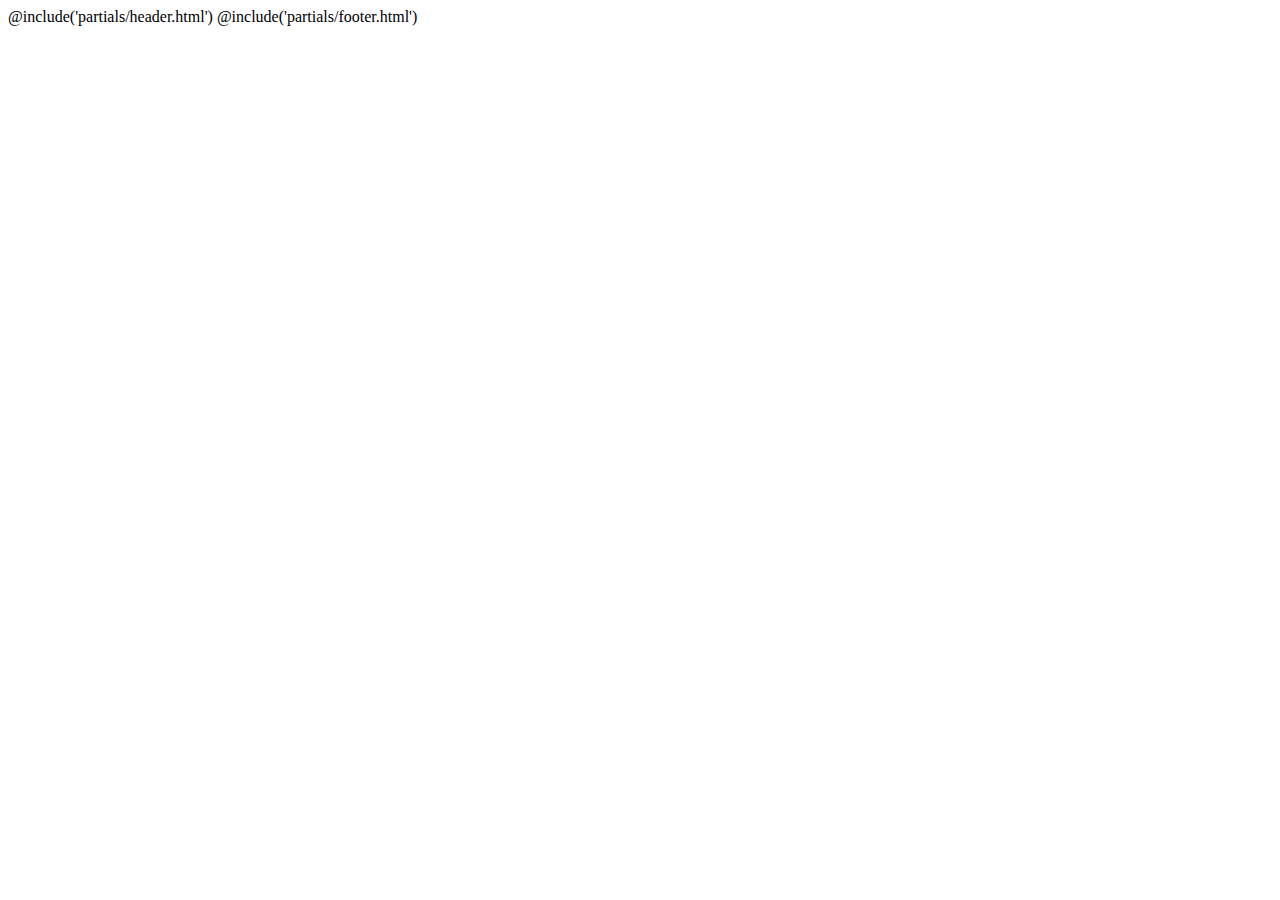
==== src/index.html @ 765fc7b0 "first commit" ====
<!DOCTYPE html>
<html lang="ru" class="page">

<head>
  <meta charset="UTF-8">
  <meta name="viewport" content="width=device-width, initial-scale=1.0">
  <link rel="shortcut icon" href="favicon.ico" type="image/x-icon">
  <meta http-equiv="X-UA-Compatible" content="ie=edge">
  <meta name="theme-color" content="#111111">
  <title>MaxGraph New Site</title>
  <link rel="preload" href="fonts/MullerRegular.woff2" as="font" type="font/woff2" crossorigin>
  <link rel="stylesheet" href="css/vendor.css">
  <link rel="stylesheet" href="css/main.css">
  <script defer src="js/main.js"></script>
</head>

<body class="page__body">
  <div class="site-container">
    @include('partials/header.html')

    @include('partials/footer.html')
    <!-- @include('html/h1.html') пример include -->
  </div>
</body>

</html>
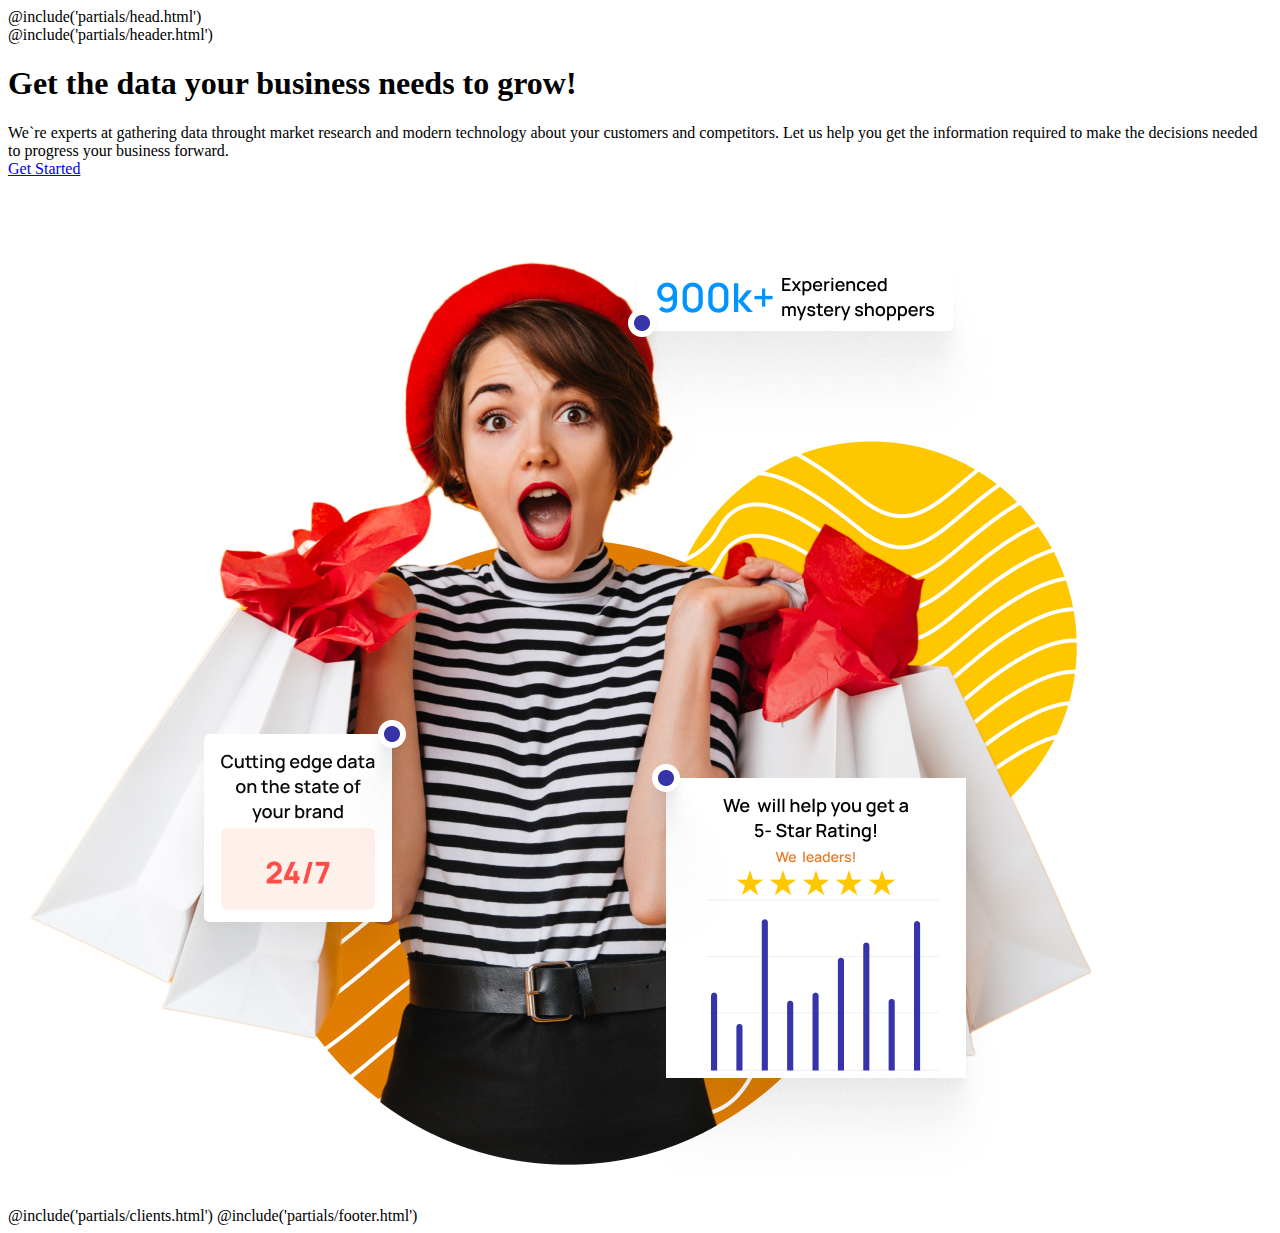
==== commit c71cc042: "finished hero and clients sections" ====
--- a/src/index.html
+++ b/src/index.html
@@ -1,26 +1,37 @@
 <!DOCTYPE html>
 <html lang="ru" class="page">
 
-<head>
-  <meta charset="UTF-8">
-  <meta name="viewport" content="width=device-width, initial-scale=1.0">
-  <link rel="shortcut icon" href="favicon.ico" type="image/x-icon">
-  <meta http-equiv="X-UA-Compatible" content="ie=edge">
-  <meta name="theme-color" content="#111111">
-  <title>MaxGraph New Site</title>
-  <link rel="preload" href="fonts/MullerRegular.woff2" as="font" type="font/woff2" crossorigin>
-  <link rel="stylesheet" href="css/vendor.css">
-  <link rel="stylesheet" href="css/main.css">
-  <script defer src="js/main.js"></script>
-</head>
+@include('partials/head.html')
 
 <body class="page__body">
   <div class="site-container">
     @include('partials/header.html')
+    <section class="hero">
+      <div class="container">
+        <div class="hero__wrap">
+          <div class="hero__info">
+            <h1 class="hero__title">Get the data your <span>business</span> needs to grow!</h1>
+            <div class="hero__descr">We`re experts at gathering data throught market research and modern technology
+              about your customers and competitors. Let us help you get the information required to make the decisions
+              needed to progress your business forward.</div>
+            <a href="#" class="hero__btn btn btn-reset">Get Started</a>
+          </div>
+        </div>
+      </div>
+      <picture>
+        <!-- <source srcset="img/hero-image.avif" type="image/avif">
+        <source srcset="img/hero-image.webp" type="image/webp"> -->
+        <img loading="lazy" src="img/hero-image.png" class="hero__image" alt="Hero image">
+      </picture>
+    </section>
+
+    @include('partials/clients.html')
 
     @include('partials/footer.html')
     <!-- @include('html/h1.html') пример include -->
   </div>
+
+  <script defer src="js/main.js"></script>
 </body>
 
 </html>
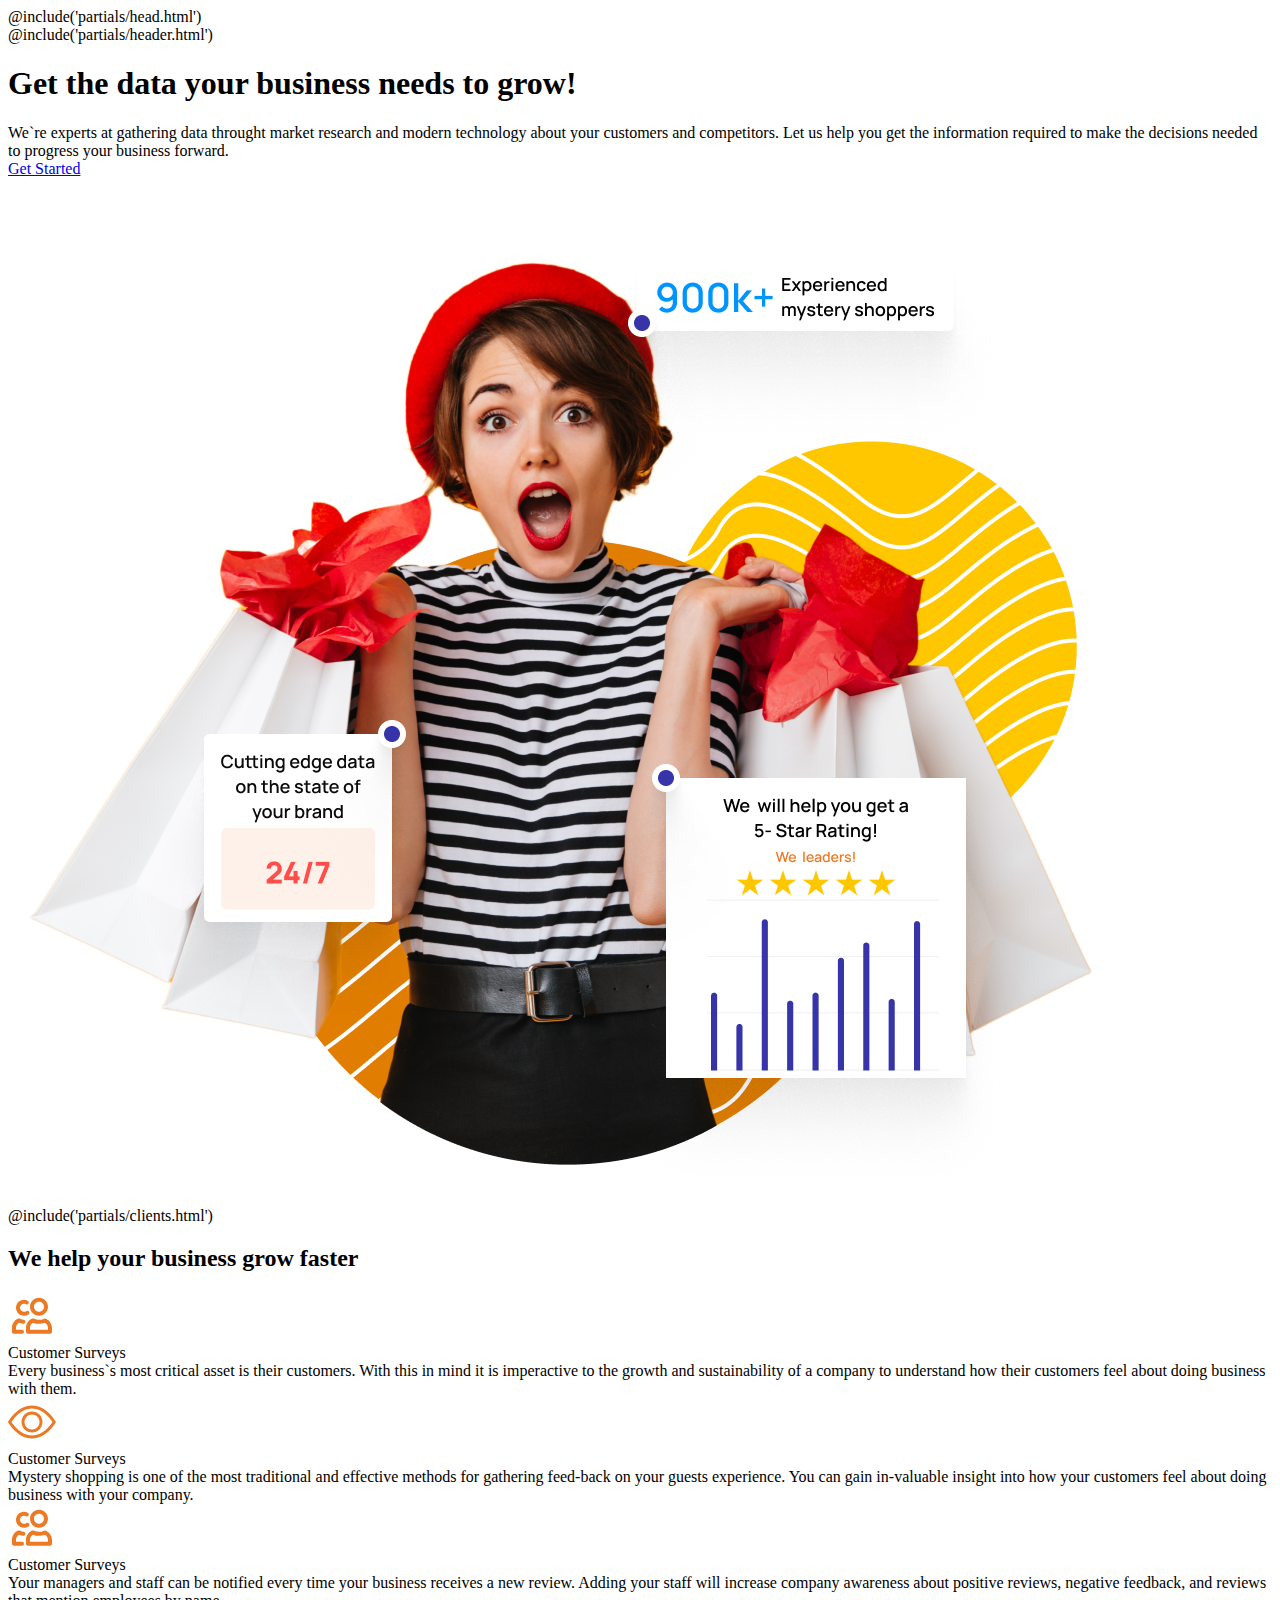
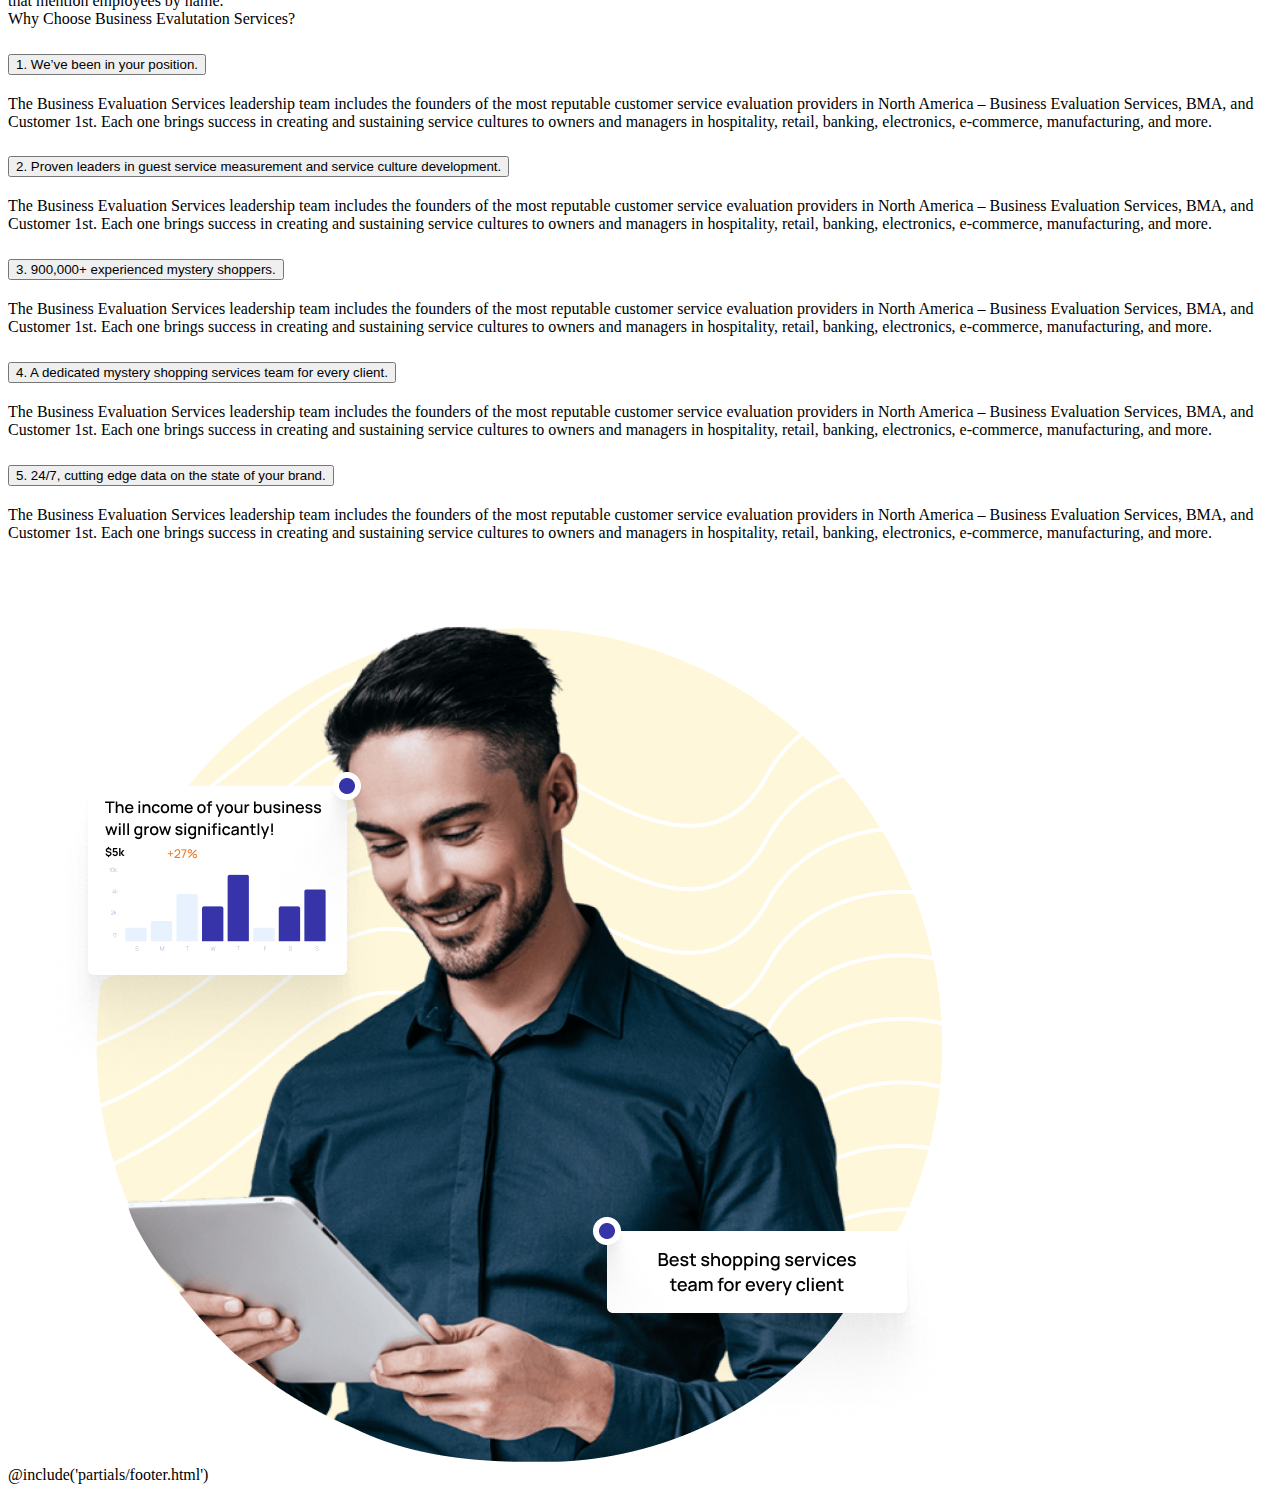
==== commit 11534123: "finished why section" ====
--- a/src/index.html
+++ b/src/index.html
@@ -27,10 +27,138 @@
 
     @include('partials/clients.html')
 
+    <section class="helping">
+      <div class="container">
+        <h2 class="helping__title title-sm">We help your business grow faster</h2>
+        <div class="helping__wrap">
+          <div class="helping__item">
+            <div class="helping__img"><img src="img/help-img-1.svg" alt="People"></div>
+            <div class="helping__name">Customer Surveys</div>
+            <div class="helping__descr">Every business`s most critical asset is their customers. With this in mind it is
+              imperactive to the growth and sustainability of a company to understand how their customers feel about
+              doing business with them.</div>
+          </div>
+          <div class="helping__item">
+            <div class="helping__img"><img src="img/help-img-2.svg" alt="People"></div>
+            <div class="helping__name">Customer Surveys</div>
+            <div class="helping__descr">Mystery shopping is one of the most traditional and effective methods for
+              gathering feed-back on your guests experience. You can gain in-valuable insight into how your customers
+              feel about doing business with your company.</div>
+          </div>
+          <div class="helping__item">
+            <div class="helping__img"><img src="img/help-img-1.svg" alt="People"></div>
+            <div class="helping__name">Customer Surveys</div>
+            <div class="helping__descr">Your managers and staff can be notified every time your business receives a new
+              review. Adding your staff will increase company awareness about positive reviews, negative feedback, and
+              reviews that mention employees by name.</div>
+          </div>
+        </div>
+      </div>
+    </section>
+
+    <section class="why">
+      <div class="container">
+        <div class="why__title title-big">Why Choose <span>Business Evalutation Services?</span></div>
+        <div class="why__accordion">
+          <div class="accordion" id="accordionExample">
+            <div class="accordion-item">
+              <h2 class="accordion-header" id="headingOne">
+                <button class="accordion-button" type="button" data-bs-toggle="collapse" data-bs-target="#collapseOne"
+                  aria-expanded="true" aria-controls="collapseOne">
+                  1. We’ve been in your position.
+                </button>
+              </h2>
+              <div id="collapseOne" class="accordion-collapse collapse show" aria-labelledby="headingOne"
+                data-bs-parent="#accordionExample">
+                <div class="accordion-body">
+                  The Business Evaluation Services leadership team includes the founders of the most reputable customer
+                  service evaluation providers in North America – Business Evaluation Services, BMA, and Customer 1st.
+                  Each one brings success in creating and sustaining service cultures to owners and managers in
+                  hospitality, retail, banking, electronics, e-commerce, manufacturing, and more.
+                </div>
+              </div>
+            </div>
+            <div class="accordion-item">
+              <h2 class="accordion-header" id="headingTwo">
+                <button class="accordion-button collapsed" type="button" data-bs-toggle="collapse"
+                  data-bs-target="#collapseTwo" aria-expanded="false" aria-controls="collapseTwo">
+                  2. Proven leaders in guest service measurement and service culture development.
+                </button>
+              </h2>
+              <div id="collapseTwo" class="accordion-collapse collapse" aria-labelledby="headingTwo"
+                data-bs-parent="#accordionExample">
+                <div class="accordion-body">
+                  The Business Evaluation Services leadership team includes the founders of the most reputable customer
+                  service evaluation providers in North America – Business Evaluation Services, BMA, and Customer 1st.
+                  Each one brings success in creating and sustaining service cultures to owners and managers in
+                  hospitality, retail, banking, electronics, e-commerce, manufacturing, and more.
+                </div>
+              </div>
+            </div>
+            <div class="accordion-item">
+              <h2 class="accordion-header" id="headingThree">
+                <button class="accordion-button collapsed" type="button" data-bs-toggle="collapse"
+                  data-bs-target="#collapseThree" aria-expanded="false" aria-controls="collapseThree">
+                  3. 900,000+ experienced mystery shoppers.
+                </button>
+              </h2>
+              <div id="collapseThree" class="accordion-collapse collapse" aria-labelledby="headingThree"
+                data-bs-parent="#accordionExample">
+                <div class="accordion-body">
+                  The Business Evaluation Services leadership team includes the founders of the most reputable customer
+                  service evaluation providers in North America – Business Evaluation Services, BMA, and Customer 1st.
+                  Each one brings success in creating and sustaining service cultures to owners and managers in
+                  hospitality, retail, banking, electronics, e-commerce, manufacturing, and more.
+                </div>
+              </div>
+            </div>
+            <div class="accordion-item">
+              <h2 class="accordion-header" id="headingFour">
+                <button class="accordion-button collapsed" type="button" data-bs-toggle="collapse"
+                  data-bs-target="#collapseFour" aria-expanded="false" aria-controls="collapseFour">
+                  4. A dedicated mystery shopping services team for every client.
+                </button>
+              </h2>
+              <div id="collapseFour" class="accordion-collapse collapse" aria-labelledby="headingFour"
+                data-bs-parent="#accordionExample">
+                <div class="accordion-body">
+                  The Business Evaluation Services leadership team includes the founders of the most reputable customer
+                  service evaluation providers in North America – Business Evaluation Services, BMA, and Customer 1st.
+                  Each one brings success in creating and sustaining service cultures to owners and managers in
+                  hospitality, retail, banking, electronics, e-commerce, manufacturing, and more.
+                </div>
+              </div>
+            </div>
+            <div class="accordion-item">
+              <h2 class="accordion-header" id="headingFive">
+                <button class="accordion-button collapsed" type="button" data-bs-toggle="collapse"
+                  data-bs-target="#collapseFive" aria-expanded="false" aria-controls="collapseFive">
+                  5. 24/7, cutting edge data on the state of your brand.
+                </button>
+              </h2>
+              <div id="collapseFive" class="accordion-collapse collapse" aria-labelledby="headingFive"
+                data-bs-parent="#accordionExample">
+                <div class="accordion-body">
+                  The Business Evaluation Services leadership team includes the founders of the most reputable customer
+                  service evaluation providers in North America – Business Evaluation Services, BMA, and Customer 1st.
+                  Each one brings success in creating and sustaining service cultures to owners and managers in
+                  hospitality, retail, banking, electronics, e-commerce, manufacturing, and more.
+                </div>
+              </div>
+            </div>
+          </div>
+        </div>
+      </div>
+      <img src="img/why-image.png" alt="image" class="why__image">
+    </section>
+
     @include('partials/footer.html')
     <!-- @include('html/h1.html') пример include -->
   </div>
 
+  <script src="https://cdn.jsdelivr.net/npm/bootstrap@5.0.2/dist/js/bootstrap.bundle.min.js"
+    integrity="sha384-MrcW6ZMFYlzcLA8Nl+NtUVF0sA7MsXsP1UyJoMp4YLEuNSfAP+JcXn/tWtIaxVXM"
+    crossorigin="anonymous"></script>
   <script defer src="js/main.js"></script>
 </body>
 
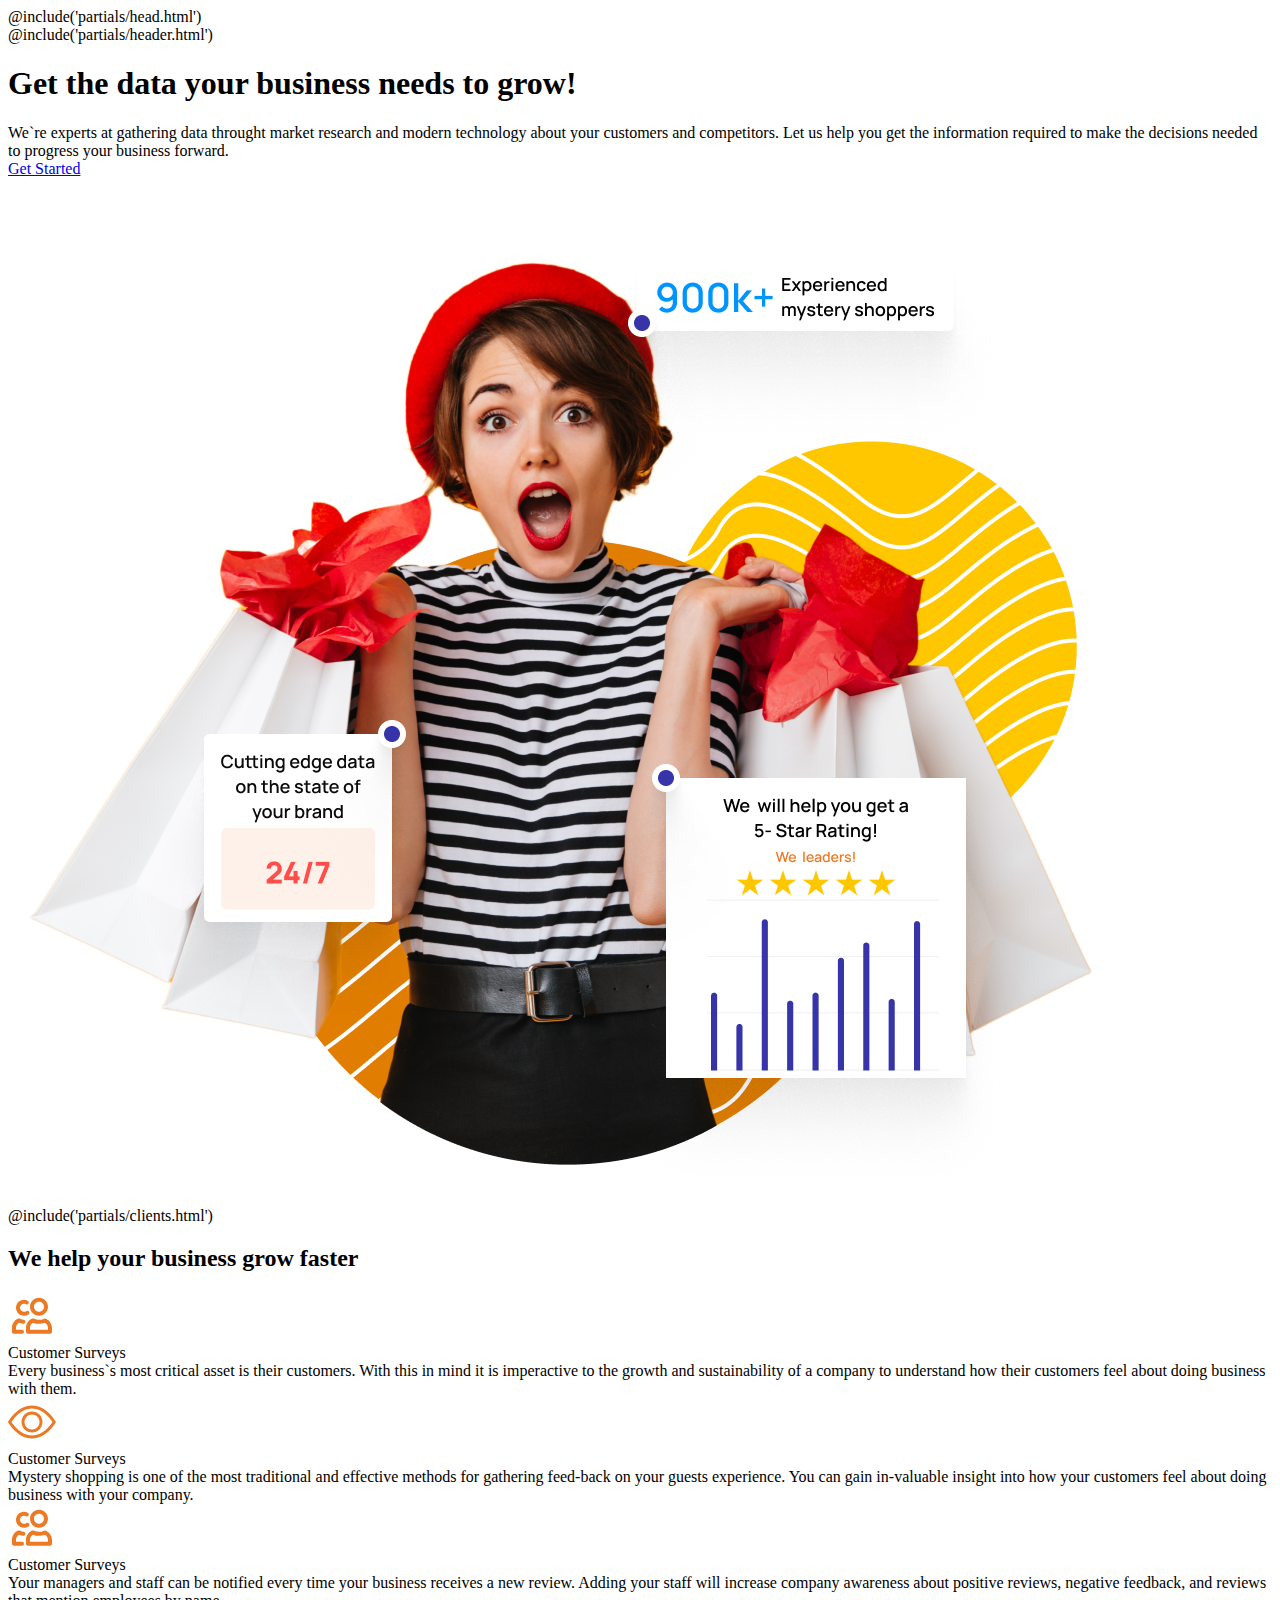
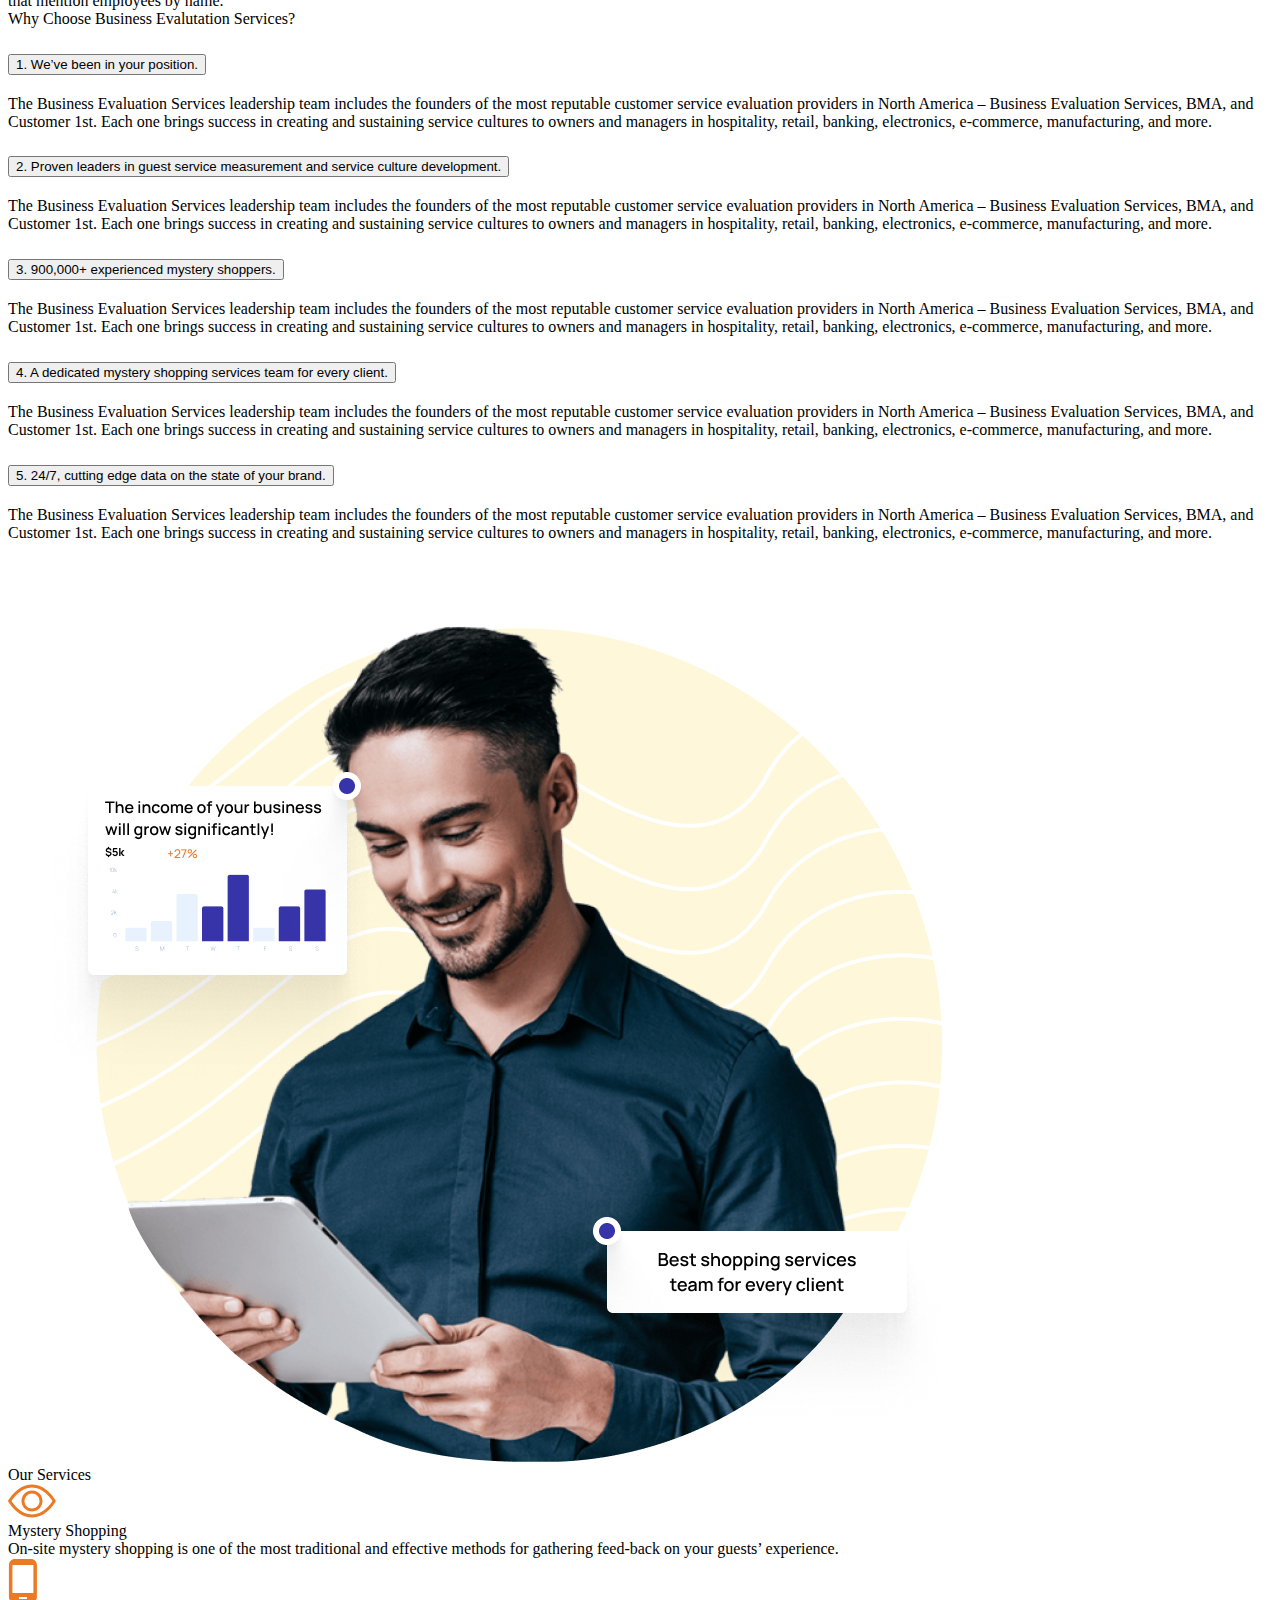
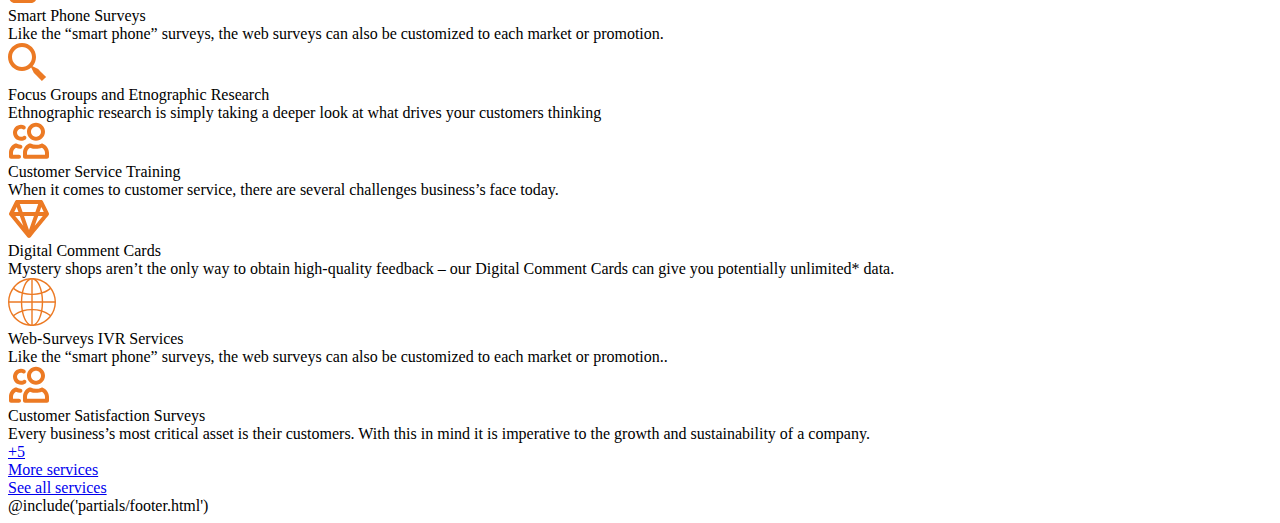
==== commit 8df9f7f6: "working section services" ====
--- a/src/index.html
+++ b/src/index.html
@@ -152,6 +152,60 @@
       <img src="img/why-image.png" alt="image" class="why__image">
     </section>
 
+    <section class="services">
+      <div class="container">
+        <div class="services__title title-sm">Our Services</div>
+        <div class="services__wrap">
+          <div class="services__item">
+            <div class="services__img"><img src="img/services-img-1.svg" alt="services-img"></div>
+            <div class="services__name">Mystery Shopping</div>
+            <div class="services__descr">On-site mystery shopping is one of the most traditional and effective methods
+              for gathering feed-back on your guests’ experience.</div>
+          </div>
+          <div class="services__item">
+            <div class="services__img"><img src="img/services-img-2.svg" alt="services-img"></div>
+            <div class="services__name">Smart Phone Surveys</div>
+            <div class="services__descr">Like the “smart phone” surveys, the web surveys can also be customized to each
+              market or promotion.</div>
+          </div>
+          <div class="services__item">
+            <div class="services__img"><img src="img/services-img-3.svg" alt="services-img"></div>
+            <div class="services__name">Focus Groups and Etnographic Research</div>
+            <div class="services__descr">Ethnographic research is simply taking a deeper look at what drives your
+              customers thinking</div>
+          </div>
+          <div class="services__item">
+            <div class="services__img"><img src="img/services-img-4.svg" alt="services-img"></div>
+            <div class="services__name">Customer Service Training</div>
+            <div class="services__descr">When it comes to customer service, there are several challenges business’s face
+              today. </div>
+          </div>
+          <div class="services__item">
+            <div class="services__img"><img src="img/services-img-5.svg" alt="services-img"></div>
+            <div class="services__name">Digital Comment Cards</div>
+            <div class="services__descr">Mystery shops aren’t the only way to obtain high-quality feedback – our Digital
+              Comment Cards can give you potentially unlimited* data.</div>
+          </div>
+          <div class="services__item">
+            <div class="services__img"><img src="img/services-img-6.svg" alt="services-img"></div>
+            <div class="services__name">Web-Surveys IVR Services</div>
+            <div class="services__descr">Like the “smart phone” surveys, the web surveys can also be customized to each
+              market or promotion..</div>
+          </div>
+          <div class="services__item">
+            <div class="services__img"><img src="img/services-img-4.svg" alt="services-img"></div>
+            <div class="services__name">Customer Satisfaction Surveys</div>
+            <div class="services__descr">Every business’s most critical asset is their customers. With this in mind it
+              is imperative to the growth and sustainability of a company.</div>
+          </div>
+          <a href="#" class="services__item more-services">
+            <span>+5</span> <br>More services
+          </a>
+        </div>
+        <a href="#" class="services__seeall">See all services</a>
+      </div>
+    </section>
+
     @include('partials/footer.html')
     <!-- @include('html/h1.html') пример include -->
   </div>
